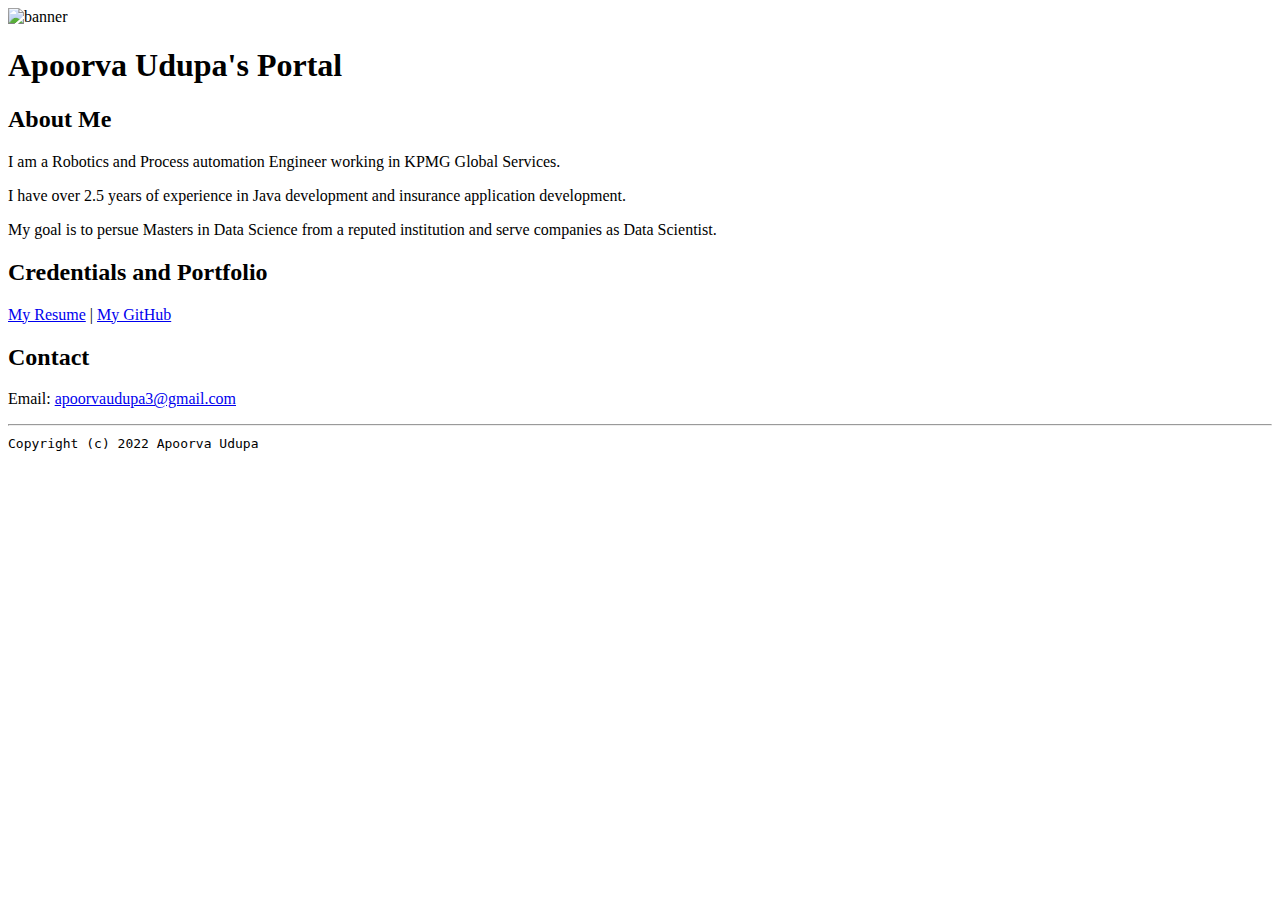
==== index.html @ da8e22de "Add files via upload" ====
<!doctype html>

<!-- this is a comment for human! -->

<html lang="en">

  <header>
     <title> Apoorva Udupa's portal </title>
     <link rel = "stylesheet" href = "css/master.css">
     <link rel = "faviconIcon" href = "favicon.ico" type = "image/x-icon">
     <link rel = "shortcut" href = "favicon.ico" type = "image/x-icon">
     <meta name = "viewport" content = "width = device-width, initial-scale=1, shrink-to-fit=no">
     <meta name = "name" content = "Apoorva Udupa's portal">
     <meta name = "robots" content = "noindex, nofollow">
  </header>

  <body>
       <img src="images/banner.jpeg" width="75%" alt="banner">
       <h1>Apoorva Udupa's Portal</h1>
       <h2> About Me</h2>
       <p> I am a Robotics and Process automation Engineer working in KPMG Global Services.</p>
       <p> I have over 2.5 years of experience in Java development and insurance application development.</p>
       <p> My goal is to persue Masters in Data Science from a reputed institution and serve companies as Data Scientist. </p>
       <h2>Credentials and Portfolio</h2>

       <p><a href = "resume.html">My Resume</a> | <a href = "https://github.com/Apoorva-Udupa">My GitHub</a></p>
       <h2>Contact</h2>

       <p>Email: <a href = "mailto: apoorvaudupa3@gmail.com">apoorvaudupa3@gmail.com</a></p>

  </body>

  <footer>
   <hr>
   <code>Copyright (c) 2022 Apoorva Udupa</code>
  </footer>

</html>
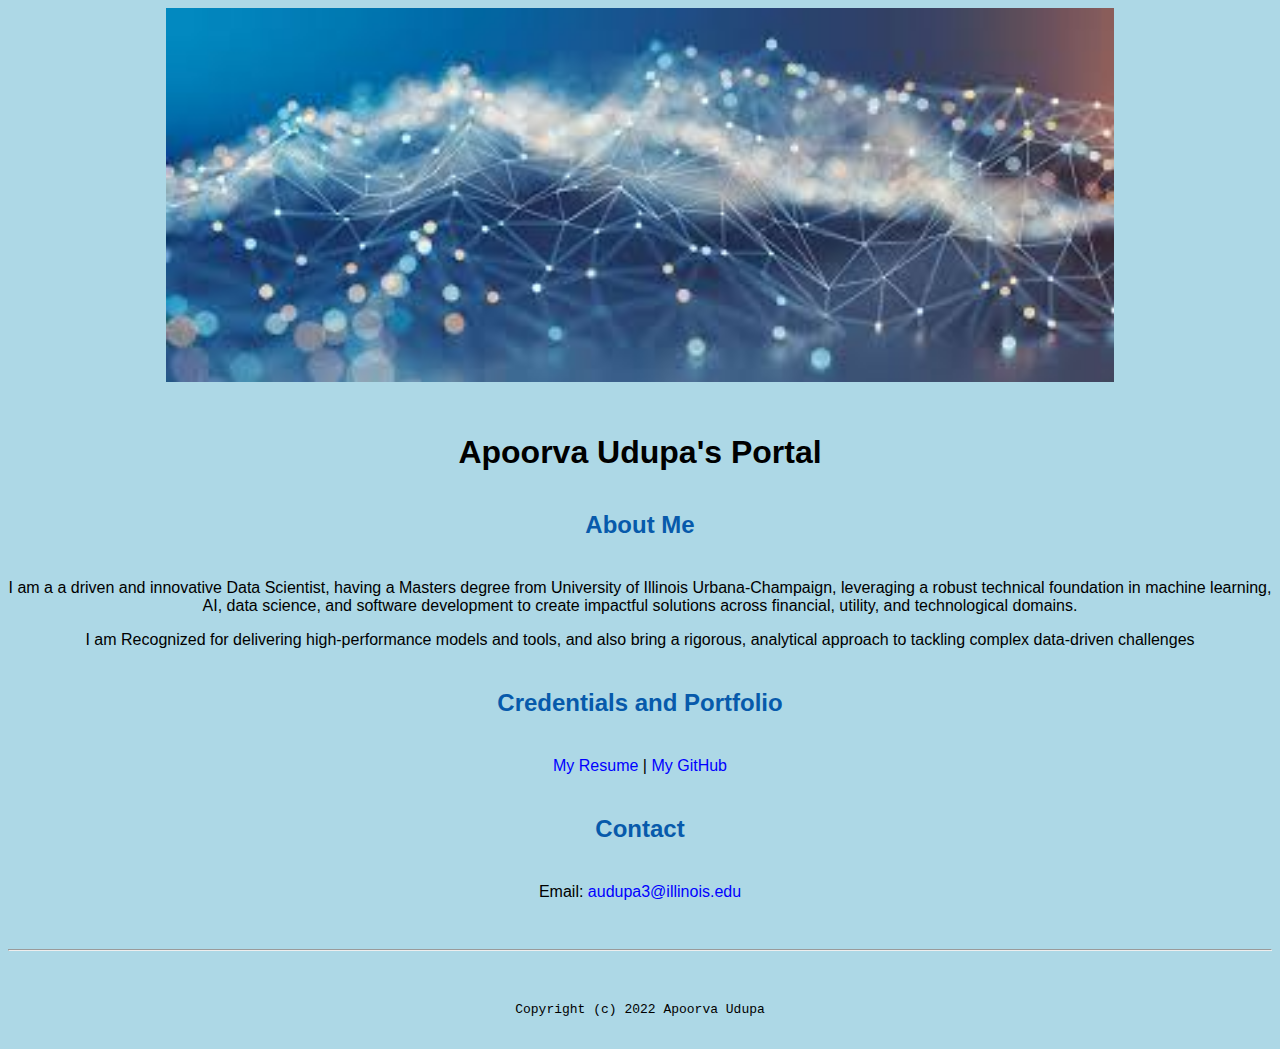
==== commit f31808a4: "Update index.html_Ver1" ====
--- a/index.html
+++ b/index.html
@@ -18,15 +18,14 @@
        <img src="images/banner.jpeg" width="75%" alt="banner">
        <h1>Apoorva Udupa's Portal</h1>
        <h2> About Me</h2>
-       <p> I am a Robotics and Process automation Engineer working in KPMG Global Services.</p>
-       <p> I have over 2.5 years of experience in Java development and insurance application development.</p>
-       <p> My goal is to persue Masters in Data Science from a reputed institution and serve companies as Data Scientist. </p>
+       <p> I am a a driven and innovative Data Scientist, having a Masters degree from University of Illinois Urbana-Champaign, leveraging a robust technical foundation in machine learning, AI, data science, and software development to create impactful solutions across financial, utility, and technological domains.</p> 
+       <p>I am Recognized for delivering high-performance models and tools, and also bring a rigorous, analytical approach to tackling complex data-driven challenges</p>
        <h2>Credentials and Portfolio</h2>
 
        <p><a href = "resume.html">My Resume</a> | <a href = "https://github.com/Apoorva-Udupa">My GitHub</a></p>
        <h2>Contact</h2>
 
-       <p>Email: <a href = "mailto: apoorvaudupa3@gmail.com">apoorvaudupa3@gmail.com</a></p>
+       <p>Email: <a href = "mailto: audupa3@illinois.edu">audupa3@illinois.edu</a></p>
 
   </body>
 
--- a/css/master.css
+++ b/css/master.css
@@ -0,0 +1,64 @@
+/* Cascading stylesheet for the website */
+
+/* Text inside these asterisks and slashes are comments for human */
+
+  a {
+    color: blue;/* set the text color to blue here */
+    text-decoration: none; /* This means we do not want hyperlinks to be underlined */
+  }
+
+  a:hover {
+    color: red;/* set the text color to red here */
+    text-decoration: none; /* This means we do not want hyperlinks to be underlined */
+  }
+
+  body {
+    background-color: lightblue; /* set the background color here */
+    color: black; /* set the text color to black here */
+    font-family: Arial, Helvetica, sans-serif;/* set the font here */
+    text-align: center; /* set the text alignment here */
+   }
+
+  footer {
+    margin-top: 2rem;
+    margin-bottom: 2rem;
+  }
+
+  h1 {
+    margin-bottom: 0.5rem;
+    margin-top: 3rem;
+   }
+
+  h2 {
+    margin-bottom: 2.5rem;
+    margin-top: 2.5rem;
+    color: #075AAB;
+    /* set the text color of to #075AAB here */
+    /* set both the bottom margin and top margin to 2.5rem here */
+   }
+
+  h3 {
+    margin-bottom: 0;
+    margin-top: 2rem;
+  }
+
+  h4 {
+    margin-bottom: 1rem;
+    margin-top: 0.5rem;
+  }
+
+  h5 {
+    margin-top: 0.5rem;
+  }
+
+  hr {
+    margin-bottom: 3rem;
+    margin-top: 3rem;
+  }
+
+  /* this controls how the bullet points in the resume page looks */
+  ul {
+    display: table;
+    margin: 0 auto;
+    text-align: left;
+  }
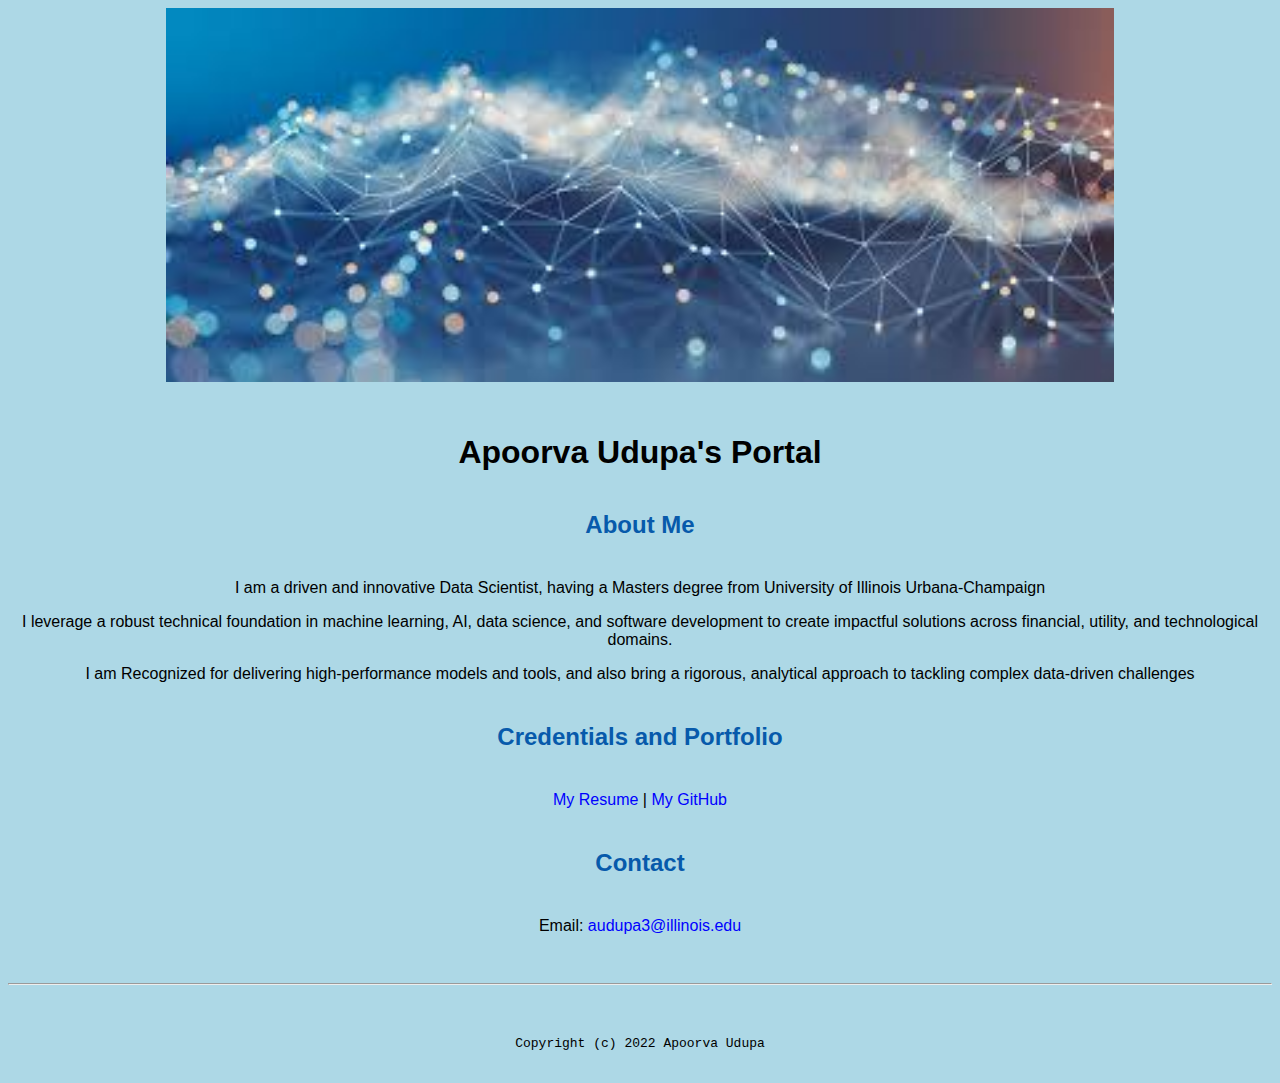
==== commit 83aeac12: "Update index.html_Ver2" ====
--- a/index.html
+++ b/index.html
@@ -18,8 +18,9 @@
        <img src="images/banner.jpeg" width="75%" alt="banner">
        <h1>Apoorva Udupa's Portal</h1>
        <h2> About Me</h2>
-       <p> I am a a driven and innovative Data Scientist, having a Masters degree from University of Illinois Urbana-Champaign, leveraging a robust technical foundation in machine learning, AI, data science, and software development to create impactful solutions across financial, utility, and technological domains.</p> 
-       <p>I am Recognized for delivering high-performance models and tools, and also bring a rigorous, analytical approach to tackling complex data-driven challenges</p>
+       <p> I am a driven and innovative Data Scientist, having a Masters degree from University of Illinois Urbana-Champaign </p>
+       <p> I leverage a robust technical foundation in machine learning, AI, data science, and software development to create impactful solutions across financial, utility, and technological domains.</p> 
+       <p> I am Recognized for delivering high-performance models and tools, and also bring a rigorous, analytical approach to tackling complex data-driven challenges</p>
        <h2>Credentials and Portfolio</h2>
 
        <p><a href = "resume.html">My Resume</a> | <a href = "https://github.com/Apoorva-Udupa">My GitHub</a></p>
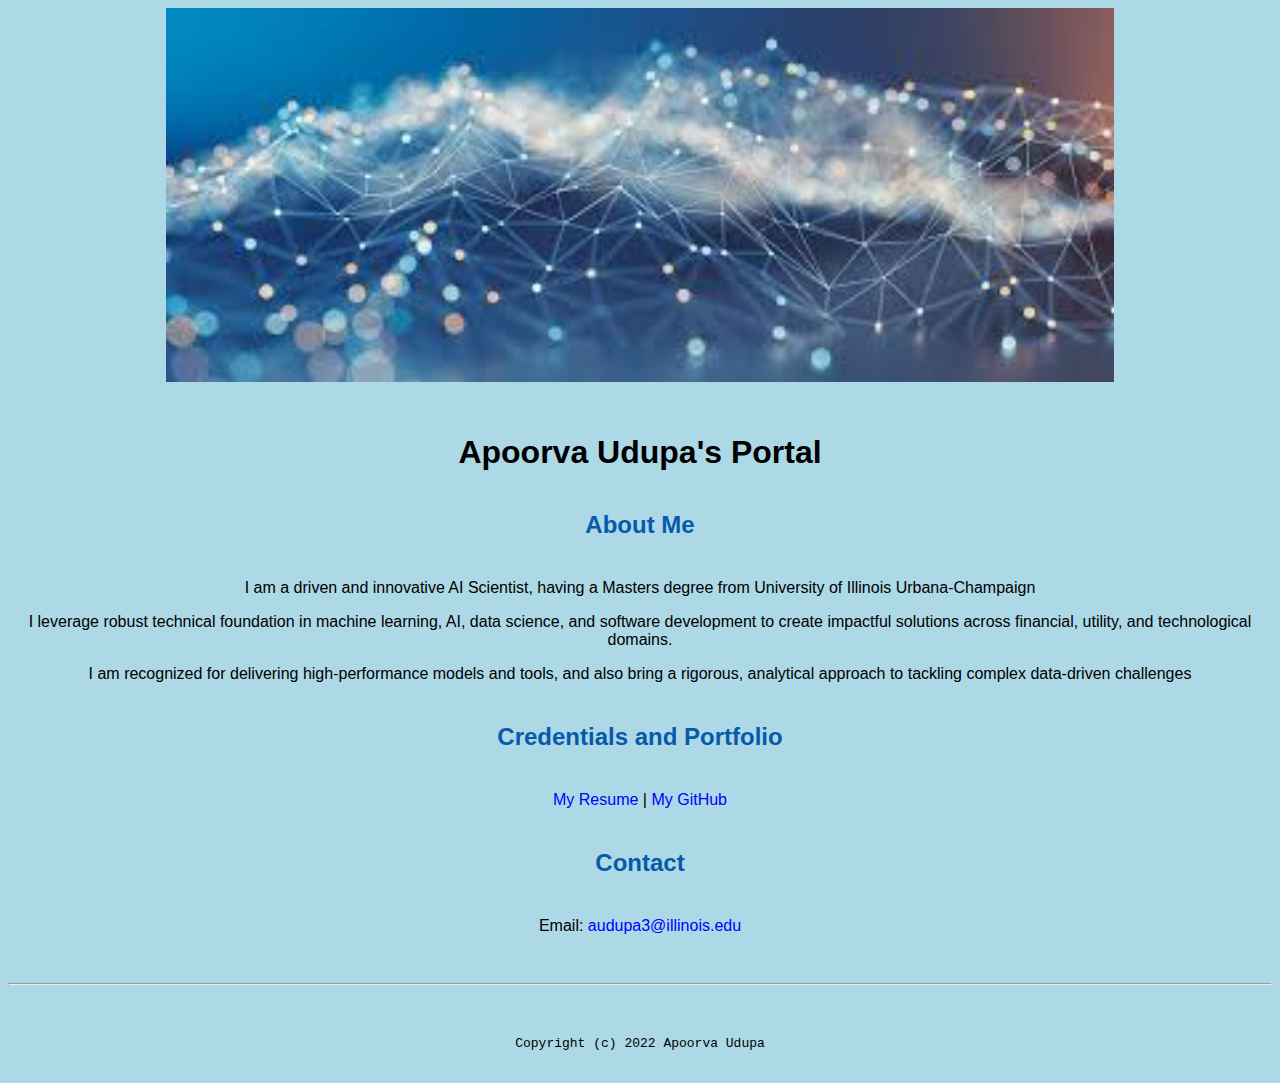
==== commit d23dfcde: "Update index.html_Ver3" ====
--- a/index.html
+++ b/index.html
@@ -18,9 +18,9 @@
        <img src="images/banner.jpeg" width="75%" alt="banner">
        <h1>Apoorva Udupa's Portal</h1>
        <h2> About Me</h2>
-       <p> I am a driven and innovative Data Scientist, having a Masters degree from University of Illinois Urbana-Champaign </p>
-       <p> I leverage a robust technical foundation in machine learning, AI, data science, and software development to create impactful solutions across financial, utility, and technological domains.</p> 
-       <p> I am Recognized for delivering high-performance models and tools, and also bring a rigorous, analytical approach to tackling complex data-driven challenges</p>
+       <p> I am a driven and innovative AI Scientist, having a Masters degree from University of Illinois Urbana-Champaign </p>
+       <p> I leverage robust technical foundation in machine learning, AI, data science, and software development to create impactful solutions across financial, utility, and technological domains.</p> 
+       <p> I am recognized for delivering high-performance models and tools, and also bring a rigorous, analytical approach to tackling complex data-driven challenges</p>
        <h2>Credentials and Portfolio</h2>
 
        <p><a href = "resume.html">My Resume</a> | <a href = "https://github.com/Apoorva-Udupa">My GitHub</a></p>
